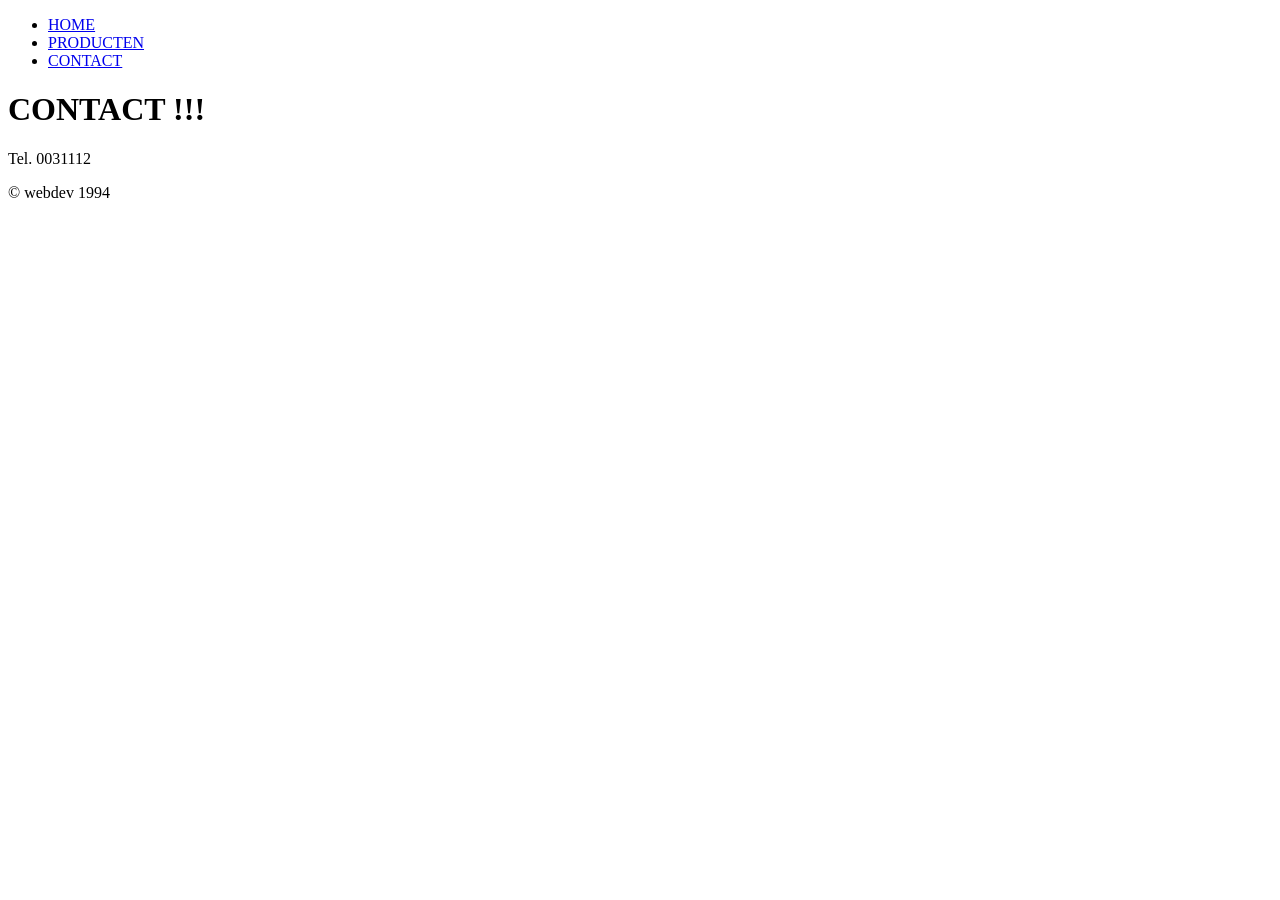
==== workshops/Workshop-1/contact.html @ 61b18f08 "LOFKA" ====
<!DOCTYPE html>
<html lang="en">
<head>
    <meta charset="UTF-8">
    <meta name="viewport" content="width=device-width, initial-scale=1.0">
    <title>Document</title>
</head>
<body>
    <ul>
        <li><a href="index.html">HOME</a></li>
        <li><a href="producten.html">PRODUCTEN</a></li>
        <li><a href="contact.html">CONTACT</a></li>
    </ul>
    <h1>CONTACT !!!</h1>
    <p>Tel. 0031112</p>
    <footer>
        <p>&copy; webdev 1994</p>
    </footer>
</body>
</html>
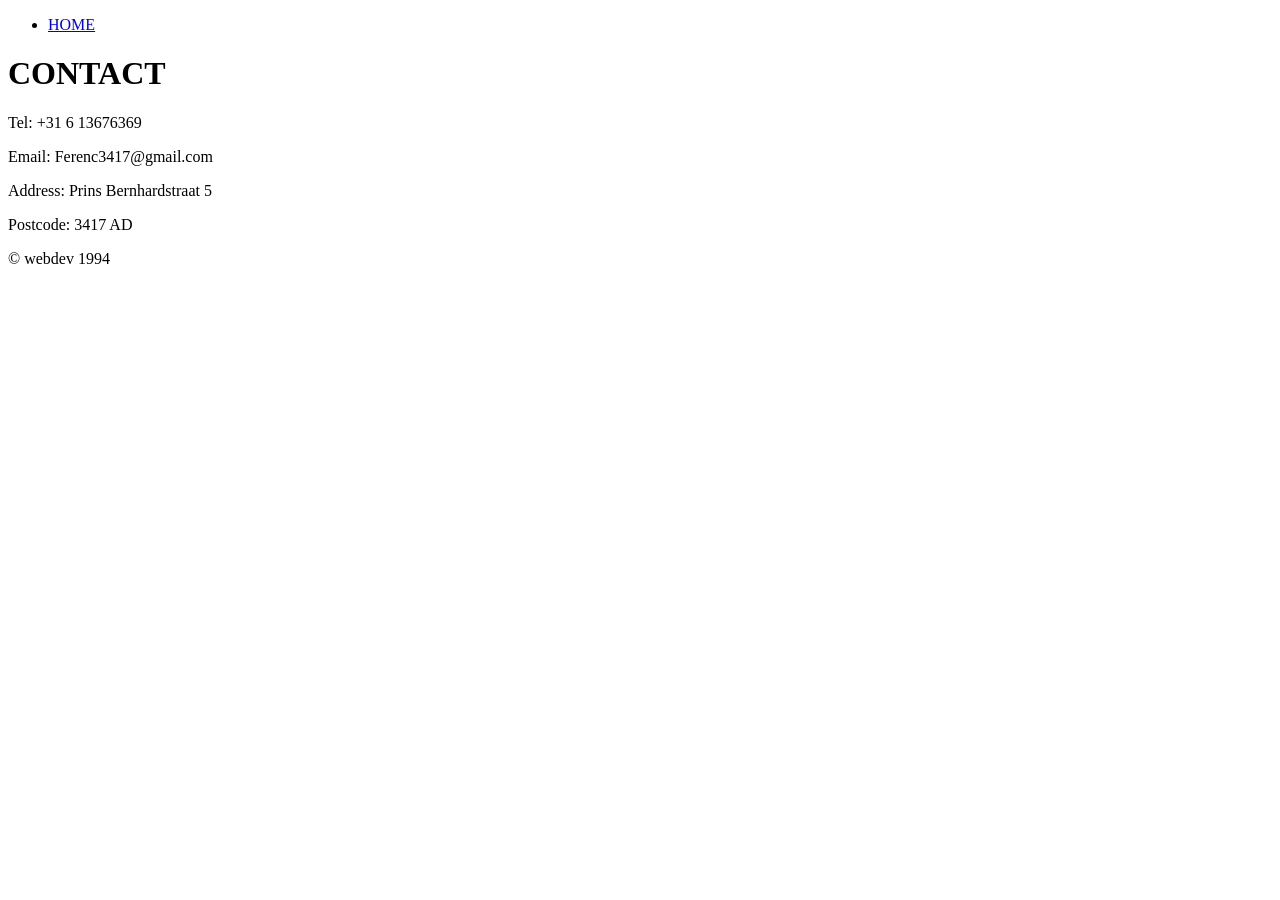
==== commit 4c547fb0: "Hoi" ====
--- a/workshops/Workshop-1/contact.html
+++ b/workshops/Workshop-1/contact.html
@@ -8,11 +8,13 @@
 <body>
     <ul>
         <li><a href="index.html">HOME</a></li>
-        <li><a href="producten.html">PRODUCTEN</a></li>
-        <li><a href="contact.html">CONTACT</a></li>
+
     </ul>
-    <h1>CONTACT !!!</h1>
-    <p>Tel. 0031112</p>
+    <h1>CONTACT</h1>
+    <p>Tel: +31 6 13676369</p>
+    <p>Email: Ferenc3417@gmail.com</p>
+    <p>Address: Prins Bernhardstraat 5</p>
+    <p>Postcode: 3417 AD</p>
     <footer>
         <p>&copy; webdev 1994</p>
     </footer>
